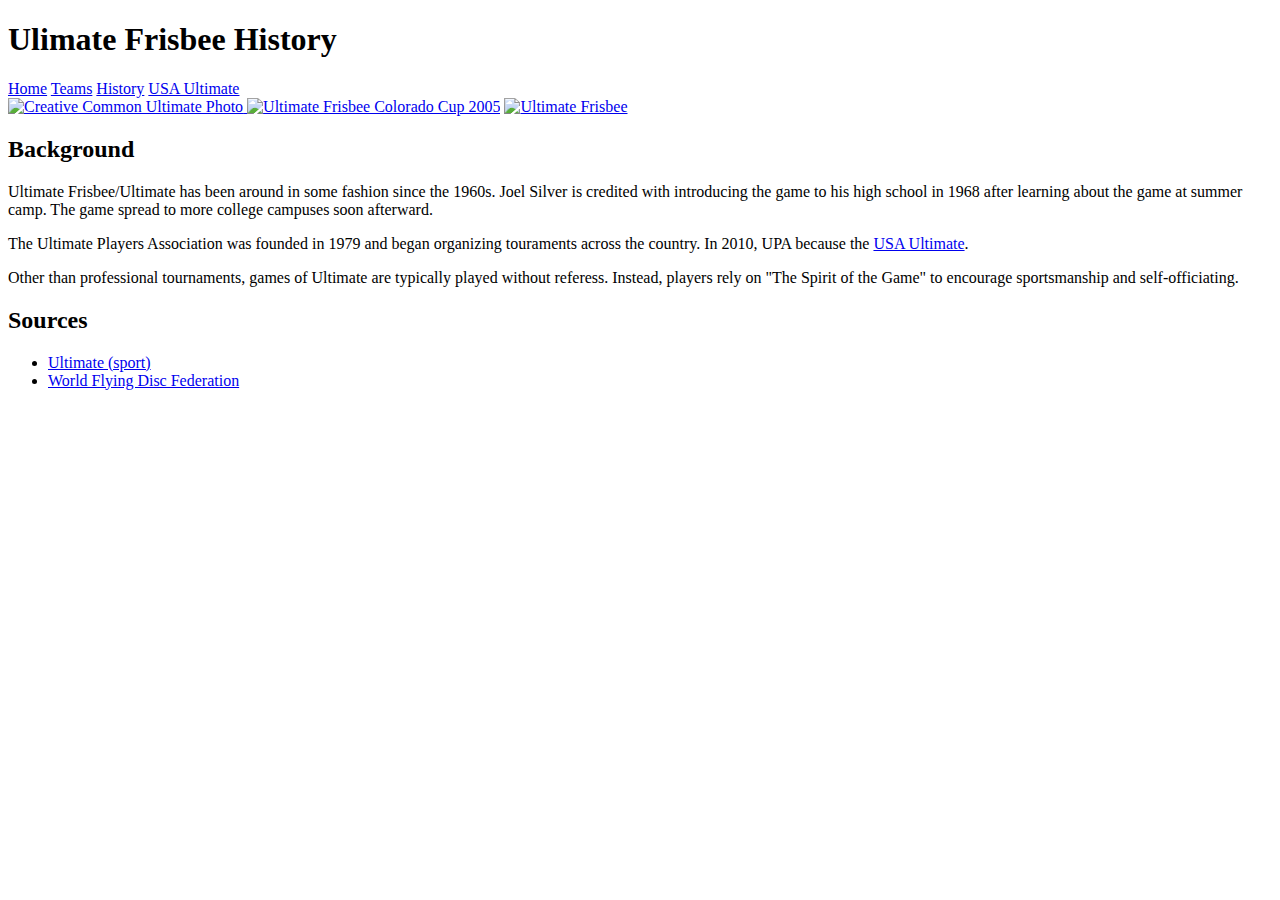
==== teams.html @ 5bc1307f "Create teams.html" ====
<!DOCTYPE html>
<html lang="en">

<head>
	<meta charset="UTF-8">
	<title>Ultimate Frisbee - History</title>
	<link rel="stylesheet" href="css/hw1.css">
</head>

<body>

	<header>
		<h1>Ulimate Frisbee History</h1>
		<nav>
			<a href="index.html">Home</a>
			<a href="teams.html">Teams</a>
			<a href="history.html" class="active">History</a>
			<a href="http://www.usaultimate.org/index.html" target="_blank">USA Ultimate</a>
		</nav>
	</header>

	<main>
		<aside class="left">
			<a href="https://commons.wikimedia.org/wiki/File%3AUltimate_Frisbee%2C_Jul_2009_-_17.jpg"><img src="https://upload.wikimedia.org/wikipedia/commons/5/5d/Ultimate_Frisbee%2C_Jul_2009_-_19.jpg" alt="Creative Common Ultimate Photo"
					title="By Ed Yourdon [CC BY-SA 2.0 (http://creativecommons.org/licenses/by-sa/2.0)], via Wikimedia Commons" /> </a>

			<a href="https://commons.wikimedia.org/wiki/File%3AUltimate_Frisbee_Colorado_Cup_2005.jpg"><img alt="Ultimate Frisbee Colorado Cup 2005"
					src="https://upload.wikimedia.org/wikipedia/commons/thumb/7/7d/Ultimate_Frisbee_Colorado_Cup_2005.jpg/512px-Ultimate_Frisbee_Colorado_Cup_2005.jpg" /></a>


			<a href="https://www.flickr.com/photos/paradisecoastie/15409853738/" title="Ultimate Frisbee"><img src="https://farm4.staticflickr.com/3948/15409853738_7dbfbfbac7_k.jpg" alt="Ultimate Frisbee"></a>
		</aside>
		<section class="right">

			<h2>Background</h2>
			<p>Ultimate Frisbee/Ultimate has been around in some fashion since the 1960s. Joel Silver is credited with introducing the game to his high school in 1968 after learning about the game at summer camp. The game spread to more college campuses
				soon afterward.</p>
			<p>The Ultimate Players Association was founded in 1979 and began organizing touraments across the country. In 2010, UPA because the <a href="https://www.usaultimate.org/index.html">USA Ultimate</a>.</p>
			<p>Other than professional tournaments, games of Ultimate are typically played without referess. Instead, players rely on "The Spirit of the Game" to encourage sportsmanship and self-officiating.</p>
			<h2>Sources</h2>

			<ul>
				<li><a href="https://en.wikipedia.org/wiki/Ultimate_(sport)">Ultimate (sport)</a></li>
				<li><a href="http://www.wfdf.org/">World Flying Disc Federation</a></li>
			</ul>
		</section>
	</main>
	
</body>

</html>
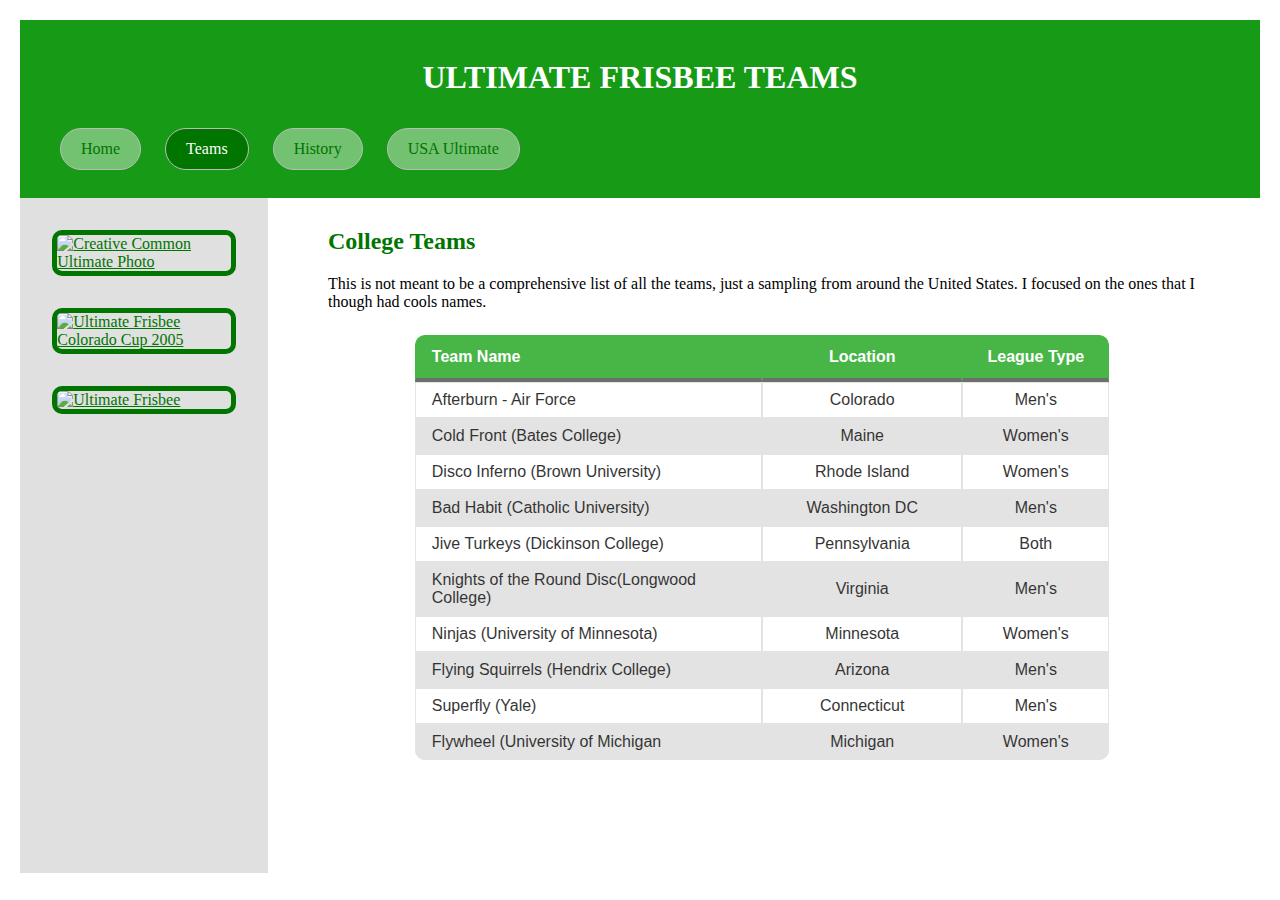
==== commit cf7f5ec0: "Update styling for Teams page" ====
--- a/teams.html
+++ b/teams.html
@@ -3,23 +3,25 @@
 
 <head>
 	<meta charset="UTF-8">
-	<title>Ultimate Frisbee - History</title>
+	<title>Ultimate Frisbee - Teams</title>
 	<link rel="stylesheet" href="css/hw1.css">
 </head>
 
 <body>
 
 	<header>
-		<h1>Ulimate Frisbee History</h1>
+		<h1>Ultimate Frisbee Teams</h1>
 		<nav>
 			<a href="index.html">Home</a>
-			<a href="teams.html">Teams</a>
-			<a href="history.html" class="active">History</a>
+			<a href="history.html" class="active">Teams</a>
+			<a href="history.html">History</a>
 			<a href="http://www.usaultimate.org/index.html" target="_blank">USA Ultimate</a>
 		</nav>
 	</header>
 
 	<main>
+
+		<!-- Left side -->
 		<aside class="left">
 			<a href="https://commons.wikimedia.org/wiki/File%3AUltimate_Frisbee%2C_Jul_2009_-_17.jpg"><img src="https://upload.wikimedia.org/wikipedia/commons/5/5d/Ultimate_Frisbee%2C_Jul_2009_-_19.jpg" alt="Creative Common Ultimate Photo"
 					title="By Ed Yourdon [CC BY-SA 2.0 (http://creativecommons.org/licenses/by-sa/2.0)], via Wikimedia Commons" /> </a>
@@ -30,22 +32,84 @@
 
 			<a href="https://www.flickr.com/photos/paradisecoastie/15409853738/" title="Ultimate Frisbee"><img src="https://farm4.staticflickr.com/3948/15409853738_7dbfbfbac7_k.jpg" alt="Ultimate Frisbee"></a>
 		</aside>
+		<!-- End of Left side -->
+
+		<!-- Right side -->
 		<section class="right">
+			<h2>College Teams</h2>
+			<p>This is not meant to be a comprehensive list of all the teams, just a sampling from around the United States. I focused on the ones that I though had cools names.</p>
 
-			<h2>Background</h2>
-			<p>Ultimate Frisbee/Ultimate has been around in some fashion since the 1960s. Joel Silver is credited with introducing the game to his high school in 1968 after learning about the game at summer camp. The game spread to more college campuses
-				soon afterward.</p>
-			<p>The Ultimate Players Association was founded in 1979 and began organizing touraments across the country. In 2010, UPA because the <a href="https://www.usaultimate.org/index.html">USA Ultimate</a>.</p>
-			<p>Other than professional tournaments, games of Ultimate are typically played without referess. Instead, players rely on "The Spirit of the Game" to encourage sportsmanship and self-officiating.</p>
-			<h2>Sources</h2>
+			<!-- Beginning of Table -->
+			<table id="Team">
+				
+				<thead>
+					<tr>
+						<th class="table-left">Team Name</th>
+						<th>Location</th>
+						<th>League Type</th>
+					</tr>
+				</thead>
+				
+				<tbody>
+					<tr>
+						<td class="table-left">Afterburn - Air Force</td>
+						<td>Colorado</td>
+						<td>Men's</td>
+					</tr>
+					<tr>
+						<td class="table-left">Cold Front (Bates College)</td>
+						<td>Maine</td>
+						<td>Women's</td>
+					</tr>
+					<tr>
+						<td class="table-left">Disco Inferno (Brown University)</td>
+						<td>Rhode Island</td>
+						<td>Women's</td>
+					</tr>
+					<tr>
+						<td class="table-left">Bad Habit (Catholic University)</td>
+						<td>Washington DC</td>
+						<td>Men's</td>
+					</tr>
+					<tr>
+						<td class="table-left">Jive Turkeys (Dickinson College)</td>
+						<td>Pennsylvania</td>
+						<td>Both</td>
+					</tr>
+					<tr>
+						<td class="table-left">Knights of the Round Disc(Longwood College)</td>
+						<td>Virginia</td>
+						<td>Men's</td>
+					</tr>
+					<tr>
+						<td class="table-left">Ninjas (University of Minnesota)</td>
+						<td>Minnesota</td>
+						<td>Women's</td>
+					</tr>
+					<tr>
+						<td class="table-left">Flying Squirrels (Hendrix College)</td>
+						<td>Arizona</td>
+						<td>Men's</td>
+					</tr>
+					<tr>
+						<td class="table-left">Superfly (Yale)</td>
+						<td>Connecticut</td>
+						<td>Men's</td>
+					</tr>
+					<tr>
+						<td class="table-left">Flywheel (University of Michigan</td>
+						<td>Michigan</td>
+						<td>Women's</td>
+					</tr>
+				</tbody>
+				
+			</table>
+			<!-- End of Table -->
 
-			<ul>
-				<li><a href="https://en.wikipedia.org/wiki/Ultimate_(sport)">Ultimate (sport)</a></li>
-				<li><a href="http://www.wfdf.org/">World Flying Disc Federation</a></li>
-			</ul>
 		</section>
+		<!-- End of Right side -->
+
 	</main>
-	
 </body>
 
-</html>
+</html>--- a/css/hw1.css
+++ b/css/hw1.css
@@ -0,0 +1,163 @@
+body {
+  margin: 10px;
+  padding: 10px;
+}
+
+header {
+  background-color: #179b17;
+  color: inherit;
+  background-image: url("../images/flywheel.jpg");
+  background-repeat: no-repeat;
+  background-size: 100%;
+  padding: 18px 30px;
+}
+
+/* Head Styling -------------------- */
+h1 {
+  text-align: center;
+  text-transform: uppercase;
+  color: #fff;
+  background-color: transparent;
+}
+
+h2 {
+  color: #007500;
+  background-color: inherit;
+}
+
+/* Section Styling -------------------- */
+section {
+  display: inline-block;
+  padding: 10px;
+  margin: 0 50px;
+}
+
+.right {
+  display: inline-block;
+  width: 70%;
+}
+
+.left {
+  display: block;
+  width: 20%;
+  height: 75vh;
+  float: left;
+  background-color: #e0e0e0;
+  color: inherit;
+  margin: 0 auto;
+}
+
+.left img {
+  display: block;
+  width: 70%;
+  border: 5px solid #007500;
+  border-radius: 10px;
+  margin: 2em auto;
+}
+
+/* Link Styling -------------------- */
+a {
+  background-color: #ffffff65;
+  color: #007500;
+}
+
+nav a {
+  display: inline-block;
+  margin: 10px;
+  padding: 11px 20px;
+  border: solid 1px #bbb;
+  border-radius: 30px;
+  text-align: center;
+  text-decoration: none;
+}
+
+.active {
+  color: #fff;
+  background-color: #007500;
+}
+
+/* Table Styling -------------------- */
+#Team {
+  margin-left: auto;
+  margin-right: auto;
+  margin-top: 1.5em;
+  width: 80%;
+  font-family: "Source Sans Pro", sans-serif;
+}
+
+table {
+  border-collapse: separate;
+  border-left: 0;
+  border-radius: 10px;
+  border-spacing: 0px;
+}
+
+thead {
+  border: 1px solid #1aa51a;
+  display: table-header-group;
+  vertical-align: middle;
+  border-color: inherit;
+  border-collapse: separate;
+}
+
+th {
+  border: solid 1px #1aa51a;
+  border-bottom: solid 4px #4b4b4b;
+  padding-top: 12px;
+  padding-bottom: 12px;
+  text-align: center;
+  background-color: #1aa51a;
+  color: #fff;
+}
+
+td, tr {
+  border: solid 1px #ddd;
+  text-align: center;
+}
+
+td {
+  padding: 8px 12px;
+}
+
+tr {
+  display: table-row;
+  vertical-align: inherit;
+  border-color: inherit;
+  opacity: 0.8;
+}
+
+table tr:nth-child(even) {
+  background-color: #ddd;
+  color: inherit;
+}
+
+/* Row changes color when hovered */
+table tr:hover {
+  background-color: #bcf5bc;
+  color: inherit;
+  opacity: 0.9;
+}
+
+/* Align left for the first column */
+.table-left {
+  text-align: left;
+  padding-left: 16px;
+  width: 50%;
+}
+
+/* Border radius for the table */
+table th:first-of-type {
+  border-top-left-radius: 10px;
+}
+
+table th:last-of-type {
+  border-top-right-radius: 10px;
+}
+
+table tr:last-of-type td:first-of-type {
+  border-bottom-left-radius: 10px;
+}
+
+table tr:last-of-type td:last-of-type {
+  border-bottom-right-radius: 10px;
+}